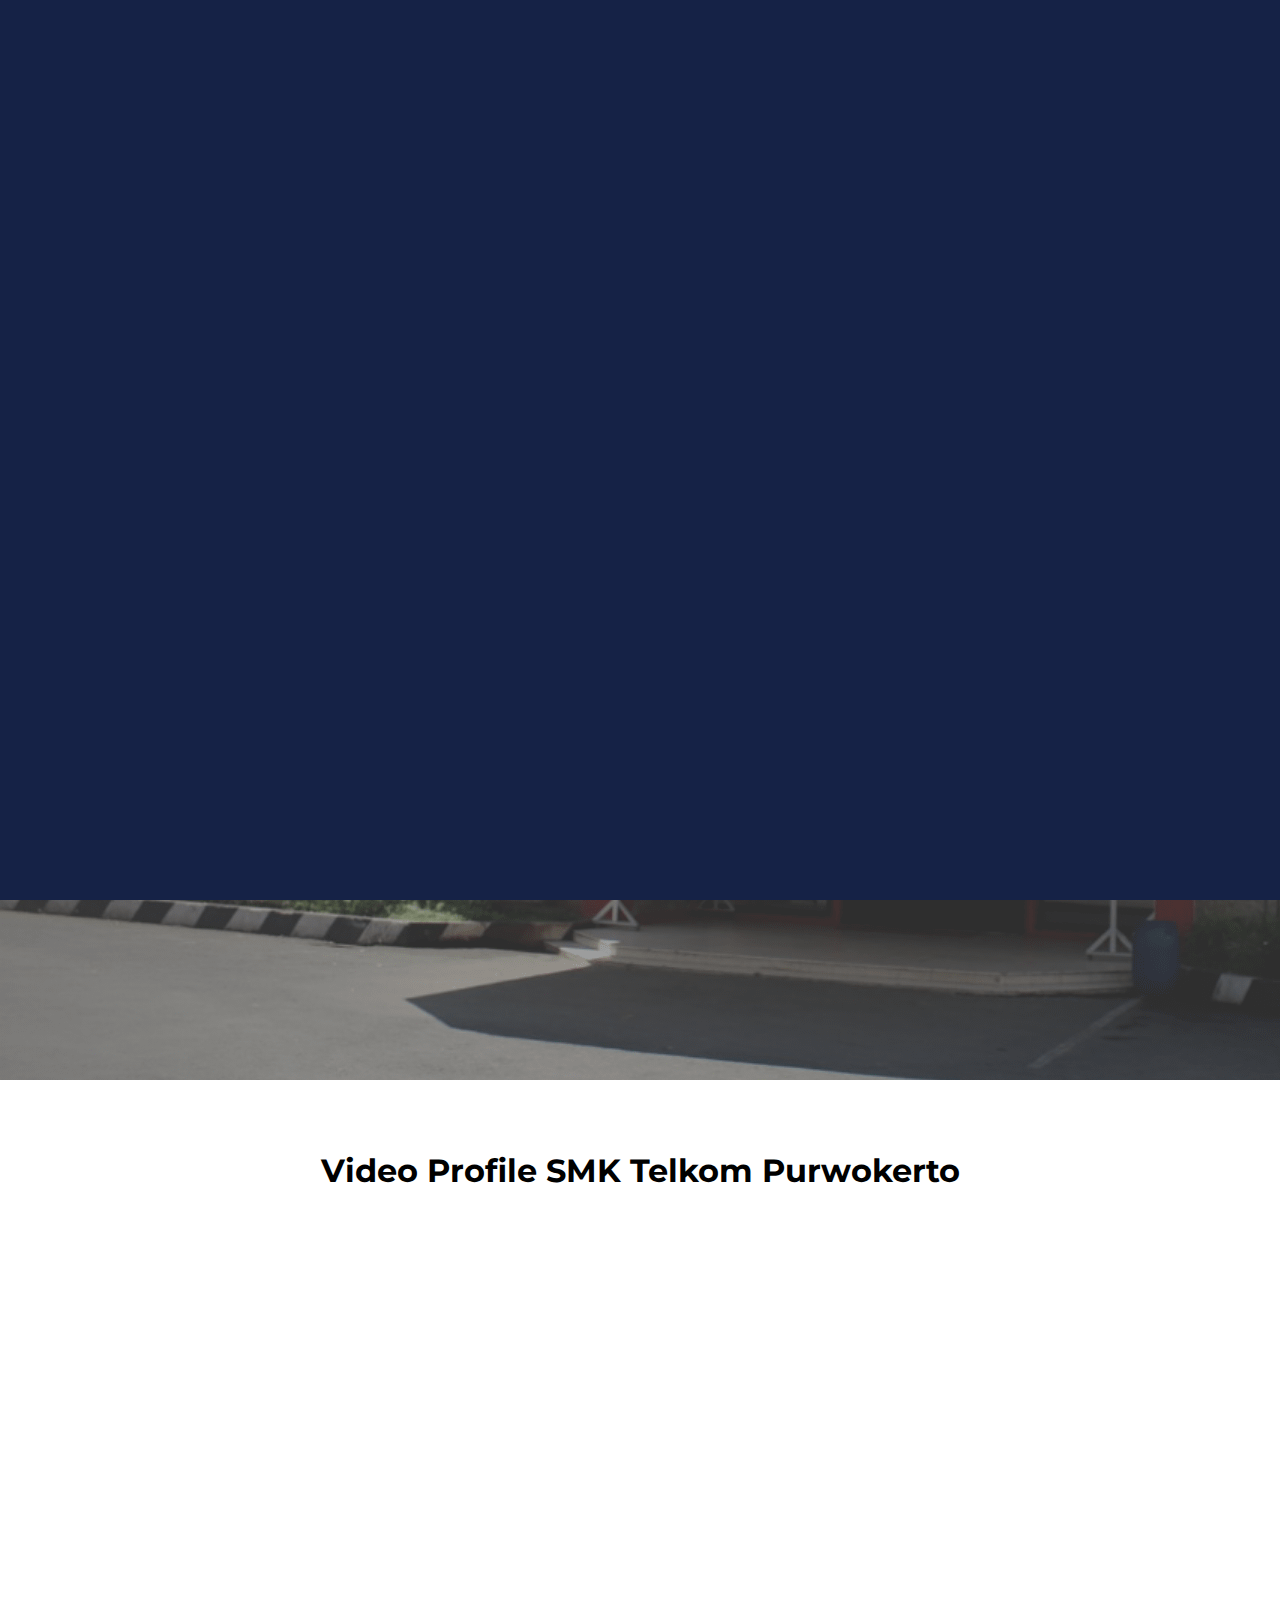
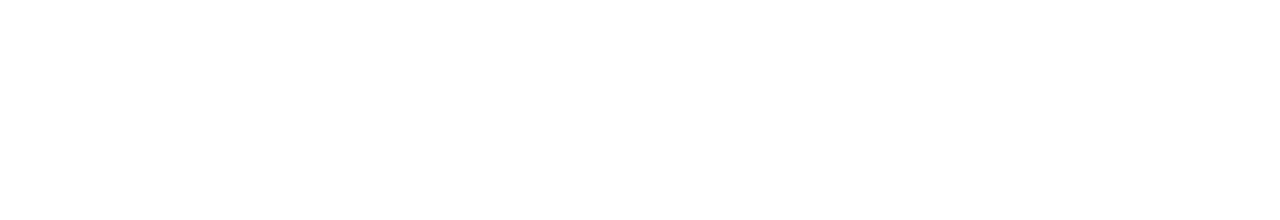
==== Website/index.html @ 62970510 "first commit" ====
<!DOCTYPE html>
<html>
    <head>
        <title>Sekolah</title>
        <link rel="stylesheet" href="style.css">
        <link href="https://fonts.googleapis.com/css?family=Montserrat" rel="stylesheet">
        <link rel="stylesheet" href="https://cdnjs.cloudflare.com/ajax/libs/font-awesome/4.7.0/css/font-awesome.min.css">
    </head>
    <body>
        <header>
            <nav>
                <img src="./asset/Logo-SMK-Telkom-Purwokerto-400x115.png" alt="logo" class="logo"><a href="/Website/index.html"></a>
                <ul class="nav__links">
                    <li><a href="./index.html"></a>Beranda</li>
                    <li><a href="#"></a>Tentang Kami</li>
                    <li><a href="#"></a>Program</li>
                    <li><a href="#"></a>Alumni</li>
                    <li><a href="#"></a>Hubungi Kami</li>
                    <li><a href="#"></a>PPDB</li>
                </ul>
            </nav>
        </header>
        <div class="div-logo">
            <img src="./asset/logo-telkom-schools-e1596722436227.png" alt="logoo">
        </div>
            <h1 class="div-text">
                Always The Best
            </h1 >
            <p class="div-text">Sekolah Telematika Terbaik se-Indonesia</p>
            <div>
            <div class="search">
                <input type="text" name="box" placeholder="SMK Telkom Purwokerto Search ...">
            </div>
            <div class="btn">
                <a href="#"><i class="fa fa-search"></i></a>
            </div>
            </div>

            <div class="iframe">
            <h1 class="text_video">
                Video Profile SMK Telkom Purwokerto
            </h1>
            <iframe class="iframe_frame" width="800" height="400" src="https://www.youtube.com/embed/_H1cekMgH2Q" frameborder="0" allow="accelerometer; autoplay; clipboard-write; encrypted-media; gyroscope; picture-in-picture" allowfullscreen></iframe>
        </div>
        <h1 class="test">a</h1>
        <div class="splash">
            <h1 class="fade-in">Welcome to SMK Telkom Purwokerto</h1>
          </div>
          <script src="./splash.js"></script>
    </body>
</html>
---- Website/style.css ----
*{
    margin: 0; padding:0; box-sizing: border-box;
    font-family: 'Montserrat', sans-serif;
    box-sizing: border-box;
    margin: 0;
    padding: 0;
}
li,a{
    font-size: 25px;
    text-decoration: none;
    color: white;
    font-weight: 500;
    font-weight: bold;
    align-items: center;

}
header{
    display: flex;
    justify-content: space-between;
    align-items: center;
    padding: 30px;
}
.logo{
    cursor: pointer;
    margin-right: 30px;
}
.nav__links{
    list-style: none;
}
.nav__links ul li {
    text-align: center;
}
.nav__links li{
    display: inline-block;
    padding: 0px 20px;
    margin-top: 30px;
    cursor: pointer;
}
.nav__links li:hover{
    color: red;
}
.nav__links li a{
    transition: all 0.3s ease 0;
}
nav{
    width: 100%; height: 100px;
    /*background-color:  red;*/
    display: flex; color: white;
    
}
body{
    background-image: url(./asset/rec_grey.svg);
    background-repeat: no-repeat;
}

.div-logo{
    display: flex;
    margin-top: 50px;
    justify-content: center;
    align-items: center;
}
.div-text{
    margin-top: 50px;
    display: flex;
    align-items: center;
    justify-content: center;

}
h1,p{
    color: white;
}
p{
    size: 30px;
}
.search{
    position: absolute;
    top: 60%;
    left: 50%;
    transform: translate(-50%,-50%);
}
input{
    border: 1px solid red;
    height: 60px;
    padding: 20px;
    border-radius: 30px;
    width: 1000px;

}
.btn{
    position: absolute;
    top: 60%;
    left: 78%;
    transform: translate(-50%,-50%);
}
.text_video{
    position: absolute;
    top: 130%;
    left: 50%;
    transform: translate(-50%,-50%);
    color: black;
}
.iframe_frame{
    position: absolute;
    top: 160%;
    left: 50%;
    transform: translate(-50%,-50%);
}
.test{
    position: absolute;
    top: 200%;
    left: 50%;
    transform: translate(-50%,-50%);
}

.splash{
    position: fixed;
    top: 0;
    left: 0;
    width: 100%;
    height: 100%;
    background: rgb(21,34,70);
    z-index: 200;
    color: white;
    text-align: center;
    line-height: 90vh;
}
.splash.display-none{
    position: fixed;
    opacity: 0;
    top: 0;
    left: 0;
    width: 100%;
    height: 100%;
    background: rgb(21,34,70);
    z-index: -10;
    transition: all 0.5s;
    color: white;
    text-align: center;
    line-height: 90vh;
}
@keyframes fadeIn{
    to{
        opacity: 1;
    }
}
.fade-in{
    opacity: 0;
    animation: fadeIn 1s ease-in forwards;
}
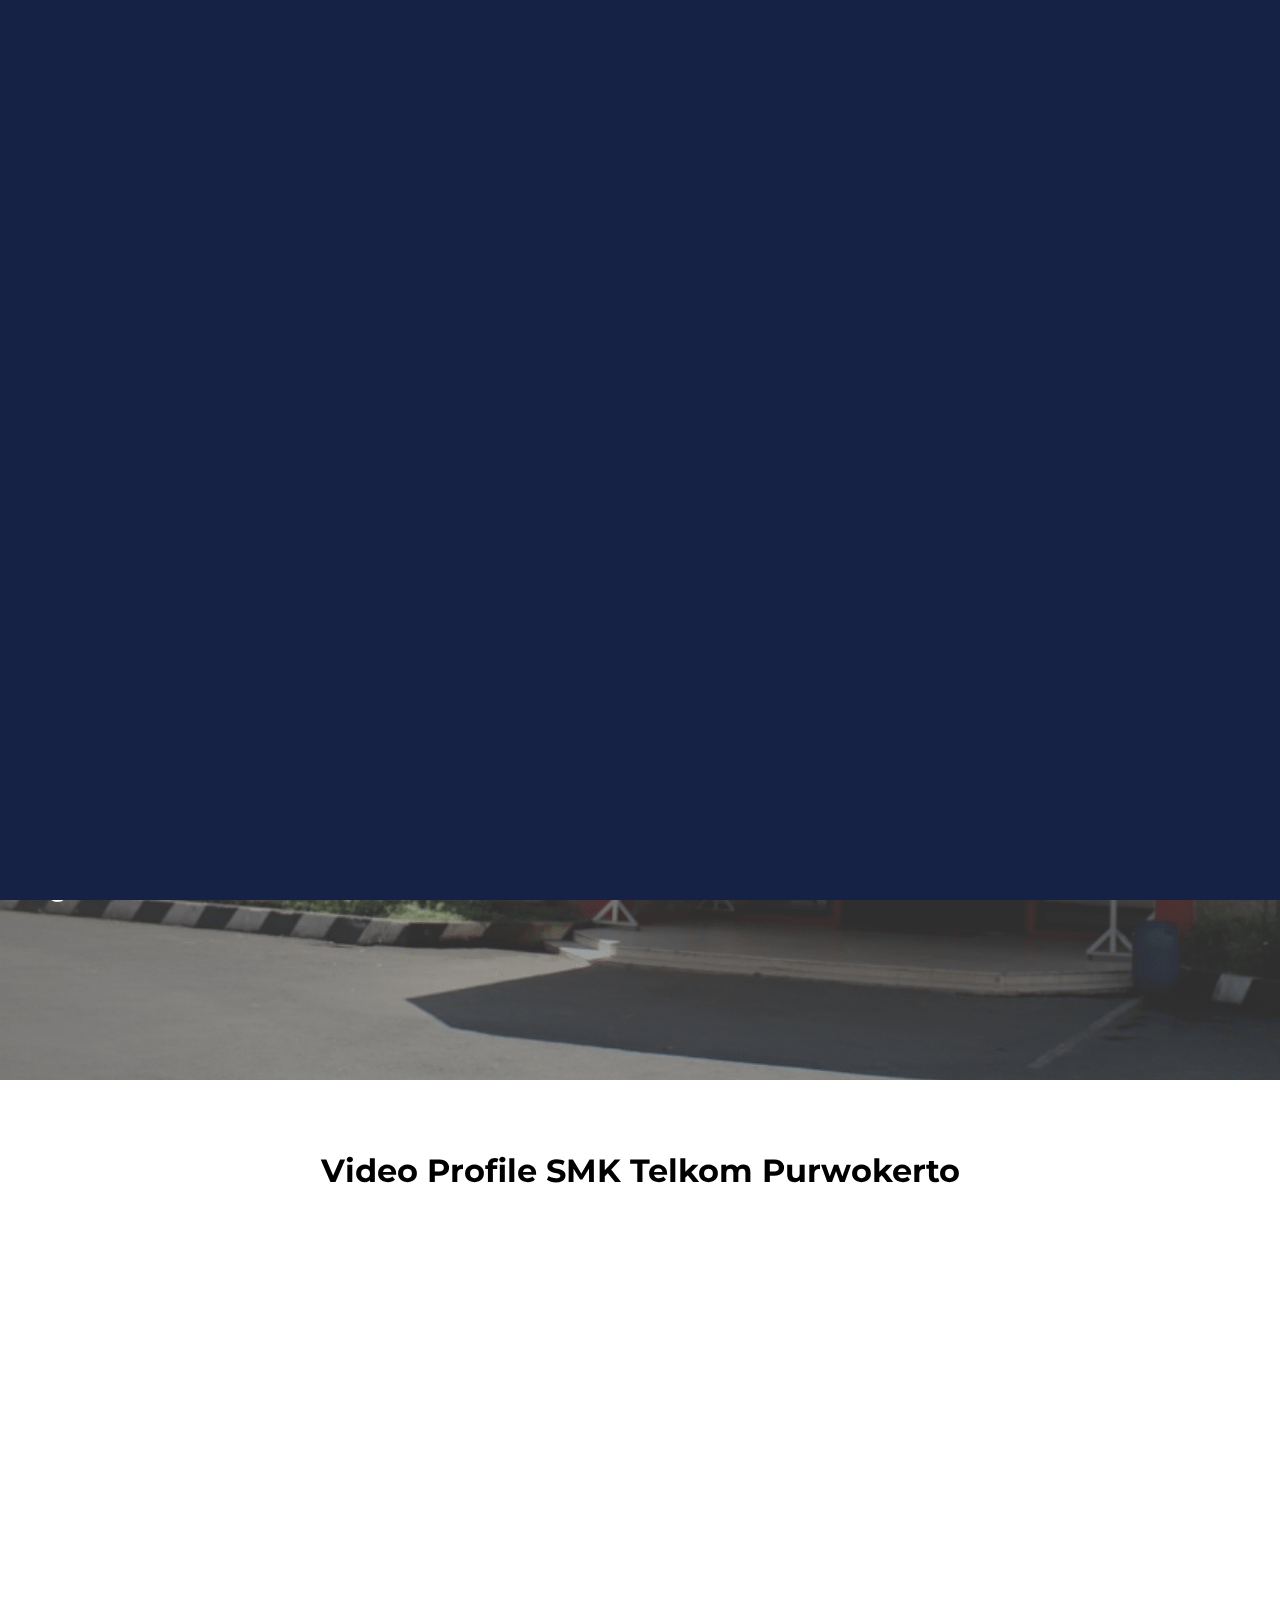
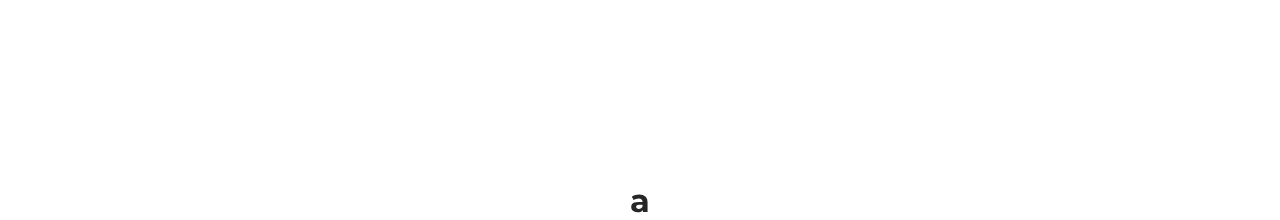
==== commit cd4206aa: "add footer" ====
--- a/Website/index.html
+++ b/Website/index.html
@@ -42,10 +42,15 @@
             </h1>
             <iframe class="iframe_frame" width="800" height="400" src="https://www.youtube.com/embed/_H1cekMgH2Q" frameborder="0" allow="accelerometer; autoplay; clipboard-write; encrypted-media; gyroscope; picture-in-picture" allowfullscreen></iframe>
         </div>
-        <h1 class="test">a</h1>
         <div class="splash">
             <h1 class="fade-in">Welcome to SMK Telkom Purwokerto</h1>
           </div>
           <script src="./splash.js"></script>
+          <h1 class="margin-kesel">a</h1>
+          <footer>
+                  <div class="single-footer">
+                      <h2>Copyright &copy; 2020 - Yudhan Jeffri Djuniartha. All Rights Reserverd</h2>
+                  </div>
+          </footer>
     </body>
 </html>--- a/Website/style.css
+++ b/Website/style.css
@@ -51,6 +51,8 @@
 body{
     background-image: url(./asset/rec_grey.svg);
     background-repeat: no-repeat;
+    margin-bottom: 400px;
+    padding-bottom: 400px;
 }
 
 .div-logo{
@@ -105,12 +107,6 @@
     left: 50%;
     transform: translate(-50%,-50%);
 }
-.test{
-    position: absolute;
-    top: 200%;
-    left: 50%;
-    transform: translate(-50%,-50%);
-}
 
 .splash{
     position: fixed;
@@ -147,7 +143,45 @@
     opacity: 0;
     animation: fadeIn 1s ease-in forwards;
 }
-    
+.footer-wrapper{
+    width: 1100px;
+    margin: 0 auto;
+}
+.single-footer{
+    width: 50%;
+    float: left;
+    margin: 25px;
+    text-align: left;
+    color: #fff;
+}
+.single-footer ul{
+    margin: 0;
+    padding: 0;
+    list-style: none;
+}
+.single-footer ul a{
+    text-transform: uppercase;
+    text-decoration: none;
+    font-size: 12px;
+}
+.single-footer p{
+    width: 70%;
+}
+footer{
+    width: 100%;
+    height: 80px;
+    position: fixed;
+    bottom: 0;
+    z-index: -1;
+    background-color: #262626;
+}
+.margin-kesel{
+    color: #262626;
+    position: absolute;
+    top: 200%;
+    left: 50%;
+    transform: translate(-50%,-50%);
+}
 
 
 
